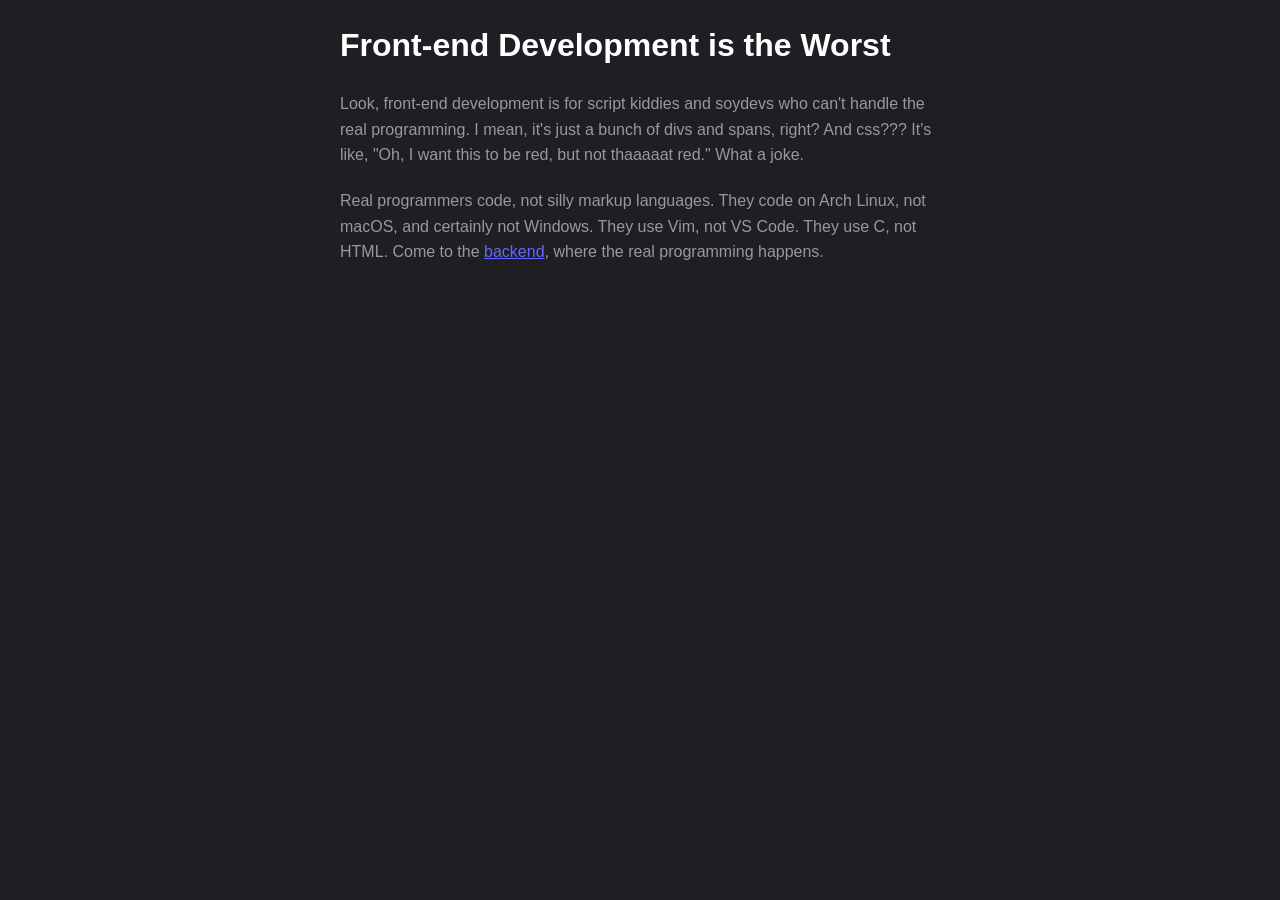
==== public/index.html @ e9342498 "Commited in case I lost everything and I want to end my life" ====
<html>
<head>
    <title>Why Frontend Development Sucks</title>
    <link rel = "stylesheet", href = "styles.css">
</head>
<body>
    <h1>Front-end Development is the Worst</h1>
    <p>
        Look, front-end development is for script kiddies and soydevs who can't handle the real programming. I mean,
        it's just a bunch of divs and spans, right? And css??? It's like, "Oh, I want this to be red, but not thaaaaat
        red." What a joke.
    </p>
    <p>
        Real programmers code, not silly markup languages. They code on Arch Linux, not macOS, and certainly not
        Windows. They use Vim, not VS Code. They use C, not HTML. Come to the
        <a href="https://www.boot.dev">backend</a>, where the real programming
        happens.
    </p>
</body>
</html>
---- public/styles.css ----
body {
    font-family: Arial, sans-serif;
    line-height: 1.6;
    margin: 0;
    padding: 0;
    background-color: #1f1f23;
}
body {
    max-width: 600px;
    margin: 0 auto;
    padding: 20px;
}
h1 {
    color: #ffffff;
    margin-bottom: 20px;
}
p {
    color: #999999;
    margin-bottom: 20px;
}
a {
    color: #6568ff;
}
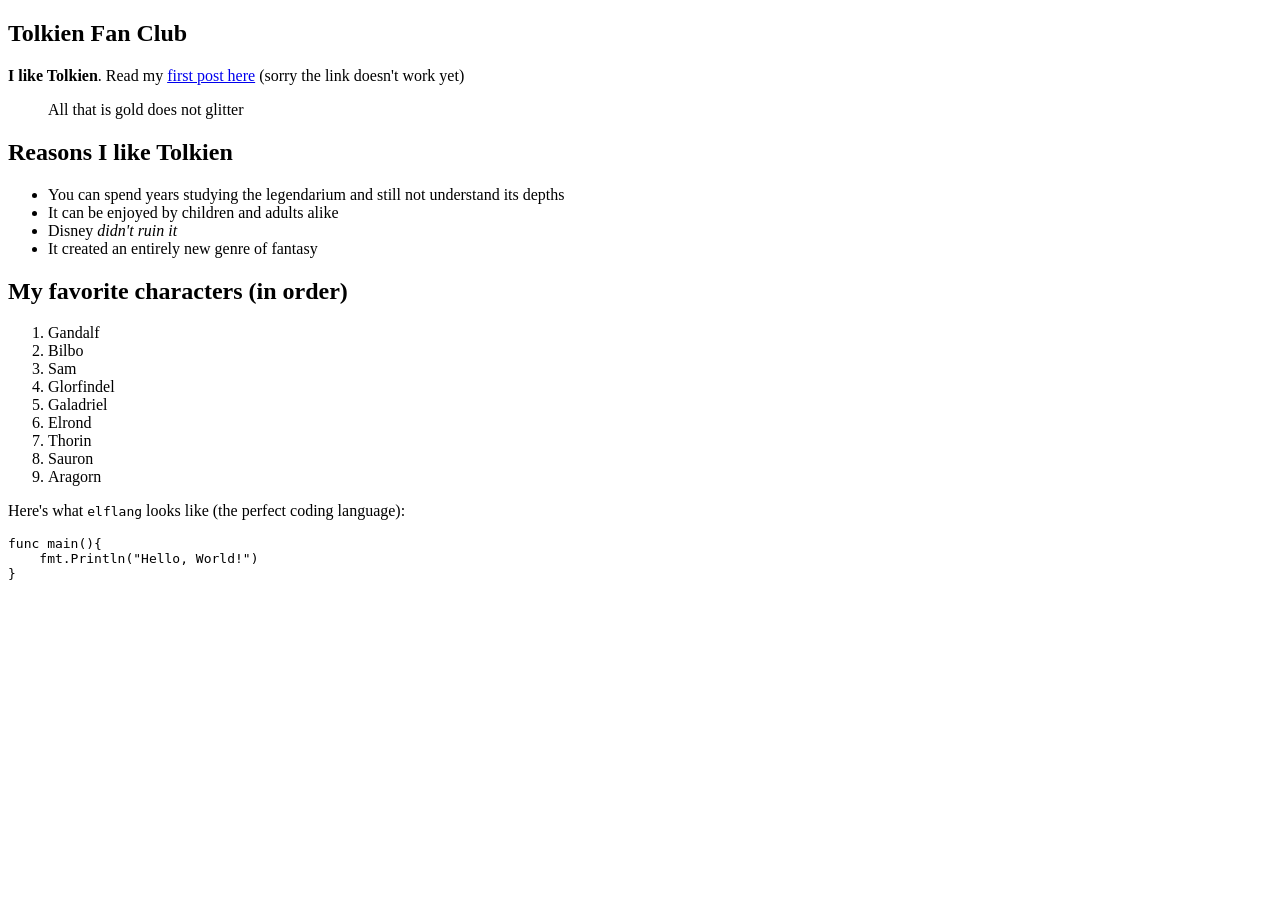
==== commit 5c2bdf83: "Added website generation" ====
--- a/public/index.html
+++ b/public/index.html
@@ -1,20 +1,20 @@
+<!DOCTYPE html>
 <html>
+
 <head>
-    <title>Why Frontend Development Sucks</title>
-    <link rel = "stylesheet", href = "styles.css">
+    <meta charset="utf-8">
+    <meta name="viewport" content="width=device-width, initial-scale=1">
+    <title> Tolkien Fan Club </title>
+    <link href="/index.css" rel="stylesheet">
 </head>
+
 <body>
-    <h1>Front-end Development is the Worst</h1>
-    <p>
-        Look, front-end development is for script kiddies and soydevs who can't handle the real programming. I mean,
-        it's just a bunch of divs and spans, right? And css??? It's like, "Oh, I want this to be red, but not thaaaaat
-        red." What a joke.
-    </p>
-    <p>
-        Real programmers code, not silly markup languages. They code on Arch Linux, not macOS, and certainly not
-        Windows. They use Vim, not VS Code. They use C, not HTML. Come to the
-        <a href="https://www.boot.dev">backend</a>, where the real programming
-        happens.
-    </p>
+    <article>
+        <div><h1>Tolkien Fan Club</h1><p><b>I like Tolkien</b>. Read my <a href="/majesty">first post here</a> (sorry the link doesn't work yet)</p><blockquote>All that is gold does not glitter</blockquote><h2>Reasons I like Tolkien</h2><ul><li>You can spend years studying the legendarium and still not understand its depths</li><li>It can be enjoyed by children and adults alike</li><li>Disney <i>didn't ruin it</i></li><li>It created an entirely new genre of fantasy</li></ul><h2>My favorite characters (in order)</h2><ol><li>Gandalf</li><li>Bilbo</li><li>Sam</li><li>Glorfindel</li><li>Galadriel</li><li>Elrond</li><li>Thorin</li><li>Sauron</li><li>Aragorn</li></ol><p>Here's what <code>elflang</code> looks like (the perfect coding language):</p><pre><code>func main(){
+    fmt.Println("Hello, World!")
+}
+</code></pre></div>
+    </article>
 </body>
+
 </html>
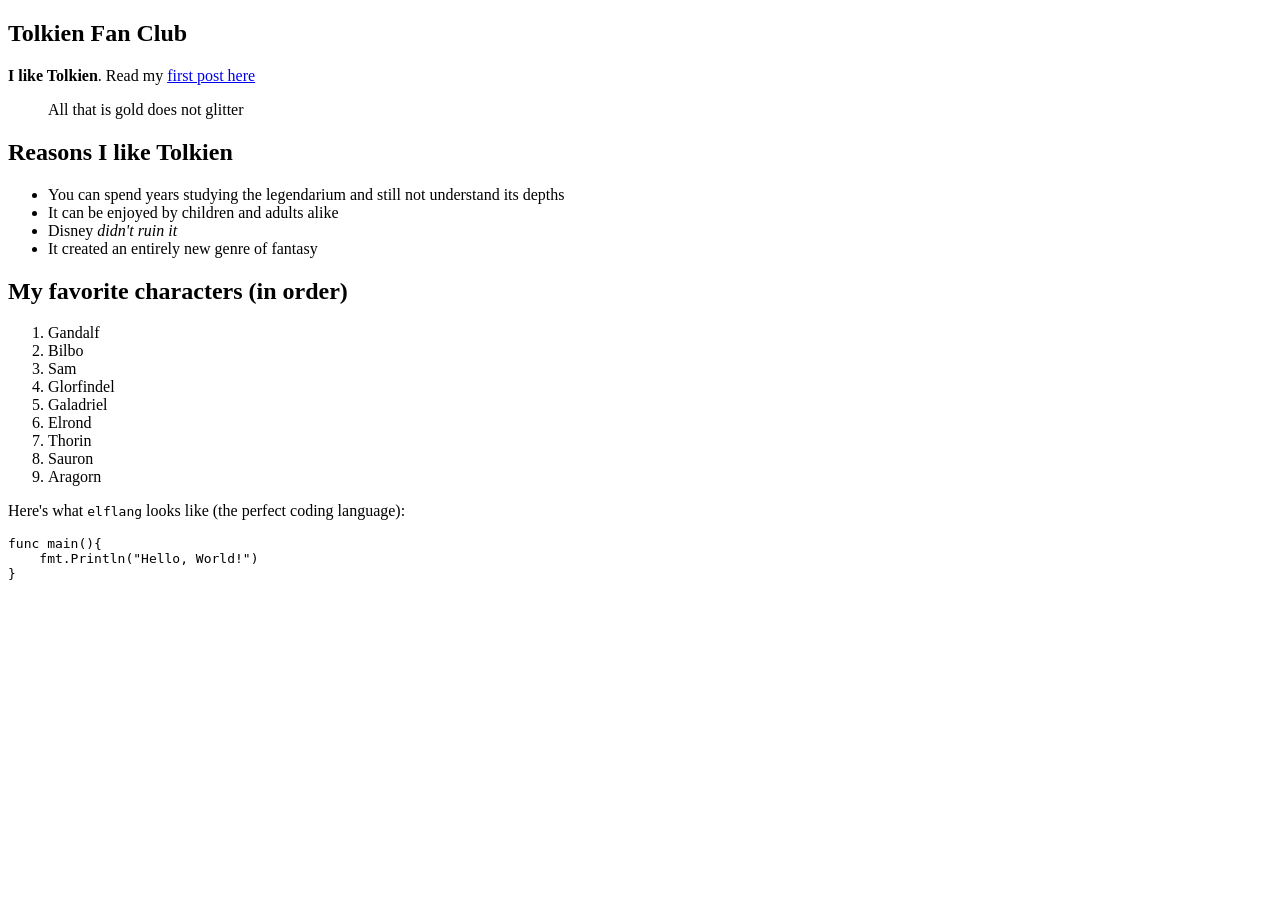
==== commit 62372baf: "Added recursive page generation" ====
--- a/public/index.html
+++ b/public/index.html
@@ -10,7 +10,7 @@
 
 <body>
     <article>
-        <div><h1>Tolkien Fan Club</h1><p><b>I like Tolkien</b>. Read my <a href="/majesty">first post here</a> (sorry the link doesn't work yet)</p><blockquote>All that is gold does not glitter</blockquote><h2>Reasons I like Tolkien</h2><ul><li>You can spend years studying the legendarium and still not understand its depths</li><li>It can be enjoyed by children and adults alike</li><li>Disney <i>didn't ruin it</i></li><li>It created an entirely new genre of fantasy</li></ul><h2>My favorite characters (in order)</h2><ol><li>Gandalf</li><li>Bilbo</li><li>Sam</li><li>Glorfindel</li><li>Galadriel</li><li>Elrond</li><li>Thorin</li><li>Sauron</li><li>Aragorn</li></ol><p>Here's what <code>elflang</code> looks like (the perfect coding language):</p><pre><code>func main(){
+        <div><h1>Tolkien Fan Club</h1><p><b>I like Tolkien</b>. Read my <a href="/majesty">first post here</a></p><blockquote>All that is gold does not glitter</blockquote><h2>Reasons I like Tolkien</h2><ul><li>You can spend years studying the legendarium and still not understand its depths</li><li>It can be enjoyed by children and adults alike</li><li>Disney <i>didn't ruin it</i></li><li>It created an entirely new genre of fantasy</li></ul><h2>My favorite characters (in order)</h2><ol><li>Gandalf</li><li>Bilbo</li><li>Sam</li><li>Glorfindel</li><li>Galadriel</li><li>Elrond</li><li>Thorin</li><li>Sauron</li><li>Aragorn</li></ol><p>Here's what <code>elflang</code> looks like (the perfect coding language):</p><pre><code>func main(){
     fmt.Println("Hello, World!")
 }
 </code></pre></div>
